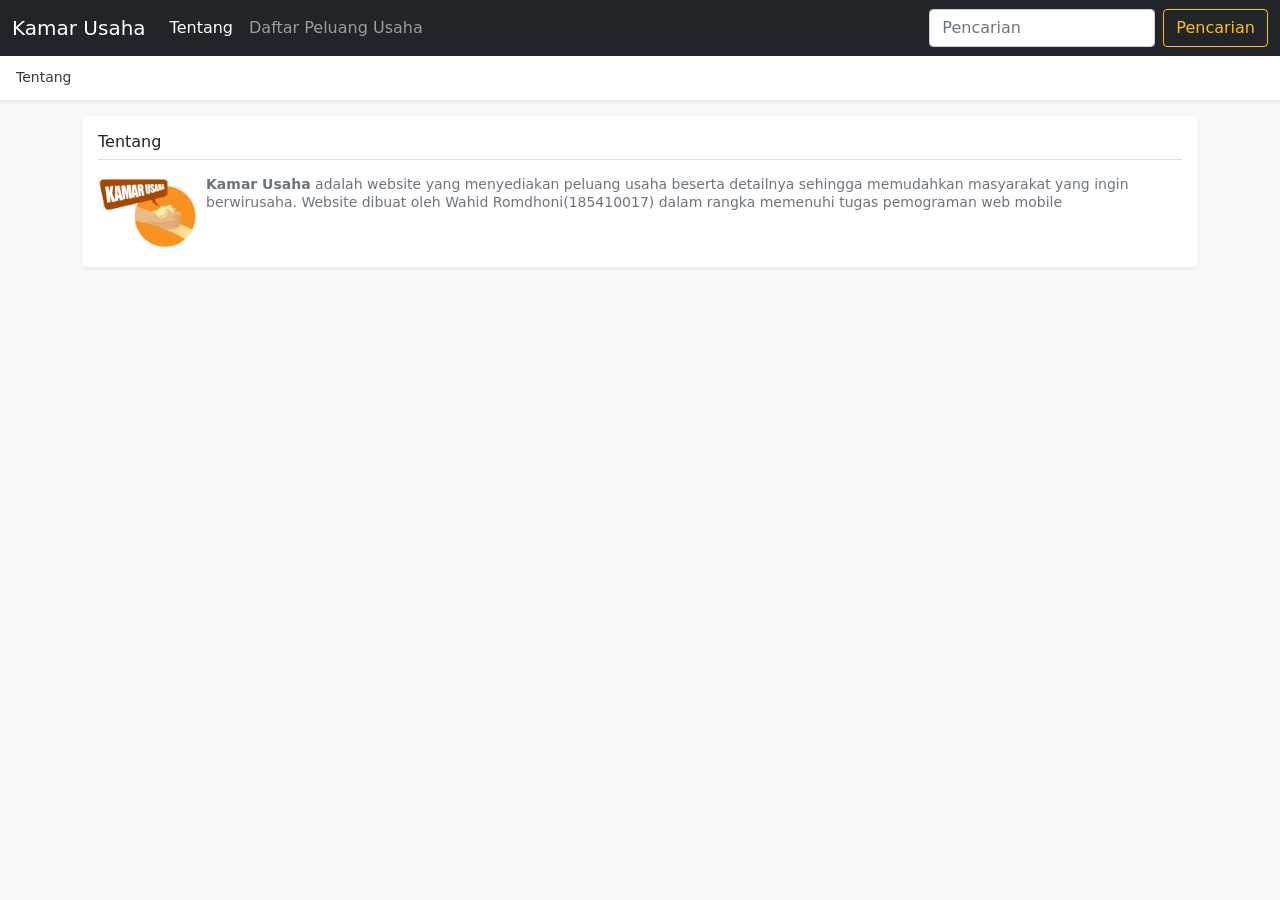
==== tentang.html @ 00eb42eb "add tentang" ====
<!doctype html>
<html lang="en">
  <head>
    <meta charset="utf-8">
    <meta name="viewport" content="width=device-width, initial-scale=1">
    <meta name="description" content="Kamar Usaha">
    <meta name="author" content="Wahid Romdhoni">
    <title>Kamar Usaha</title>

    <link rel="canonical" href="https://getbootstrap.com/docs/5.0/examples/offcanvas-navbar/">    

    <!-- Bootstrap core CSS -->
    <link href="./assets/css/bootstrap.min.css" rel="stylesheet">    
    <!-- Custom styles for this template -->
    <link href="./assets/css/style.css" rel="stylesheet">
  </head>
  <body class="bg-light">
    
<nav class="navbar navbar-expand-lg fixed-top navbar-dark bg-dark" aria-label="Main navigation">
  <div class="container-fluid">
    <a class="navbar-brand" href="./home.html">Kamar Usaha</a>
    <button class="navbar-toggler p-0 border-0" type="button" data-bs-toggle="offcanvas" aria-label="Toggle navigation">
      <span class="navbar-toggler-icon"></span>
    </button>

    <div class="navbar-collapse offcanvas-collapse" id="navbarsExampleDefault">
      <ul class="navbar-nav me-auto mb-2 mb-lg-0">
        <li class="nav-item">
          <a class="nav-link active" aria-current="page" href="#">Tentang</a>
        </li>
        <li class="nav-item">
          <a class="nav-link" aria-current="page" href="#">Daftar Peluang Usaha</a>
        </li>
      </ul>
      <form class="d-flex">
        <input class="form-control me-2" type="search" placeholder="Pencarian" aria-label="Search">
        <button class="btn btn-outline-warning" type="submit">Pencarian</button>
      </form>
    </div>
  </div>
</nav>

<div class="nav-scroller bg-body shadow-sm">
  <nav class="nav nav-underline" aria-label="Secondary navigation">
    <a class="nav-link active" aria-current="page" href="./tentang.html">Tentang</a>   
  </nav>
</div>

<main class="container">
  <div class="my-3 p-3 bg-body rounded shadow-sm">
    <h6 class="border-bottom pb-2 mb-0">Tentang</h6>
    <!-- Desain Interior -->
    <div class="d-flex text-muted pt-3">
      <img class="bd-placeholder-img flex-shrink-0 me-2 rounded" src="./assets/images/logo.png" alt="" width="100">
      <div class="pb-3 mb-0 small lh-sm w-100">        
        <span class="d-block">
            <strong>Kamar Usaha</strong> adalah website yang menyediakan peluang usaha beserta detailnya sehingga memudahkan
            masyarakat yang ingin berwirusaha. Website dibuat oleh  Wahid Romdhoni(185410017) dalam rangka memenuhi tugas pemograman web mobile
        </span>
      </div>
    </div>
  </div>
</main>
<script src="./assets/js/bootstrap.bundle.min.js"></script>
<script src="./assets/js/app.js"></script>
</body>
</html>
---- assets/css/style.css ----
html,
body {
  overflow-x: hidden; /* Prevent scroll on narrow devices */
}

body {
  padding-top: 56px;
}

.bd-placeholder-img {
  font-size: 1.125rem;
  text-anchor: middle;
  -webkit-user-select: none;
  -moz-user-select: none;
  user-select: none;
}

@media (min-width: 768px) {
  .bd-placeholder-img-lg {
    font-size: 3.5rem;
  }
}

@media (max-width: 991.98px) {
  .offcanvas-collapse {
    position: fixed;
    top: 56px; /* Height of navbar */
    bottom: 0;
    left: 100%;
    width: 100%;
    padding-right: 1rem;
    padding-left: 1rem;
    overflow-y: auto;
    visibility: hidden;
    background-color: #343a40;
    transition: transform .3s ease-in-out, visibility .3s ease-in-out;
  }
  .offcanvas-collapse.open {
    visibility: visible;
    transform: translateX(-100%);
  }
}

.nav-scroller {
  position: relative;
  z-index: 2;
  height: 2.75rem;
  overflow-y: hidden;
}

.nav-scroller .nav {
  display: flex;
  flex-wrap: nowrap;
  padding-bottom: 1rem;
  margin-top: -1px;
  overflow-x: auto;
  color: rgba(255, 255, 255, .75);
  text-align: center;
  white-space: nowrap;
  -webkit-overflow-scrolling: touch;
}

.nav-underline .nav-link {
  padding-top: .75rem;
  padding-bottom: .75rem;
  font-size: .875rem;
  color: #6c757d;
}

.nav-underline .nav-link:hover {
  color: #007bff;
}

.nav-underline .active {
  font-weight: 500;
  color: #343a40;
}

.text-white-50 { color: rgba(255, 255, 255, .5); }

.bg-orange { background-color: #ffc107; }
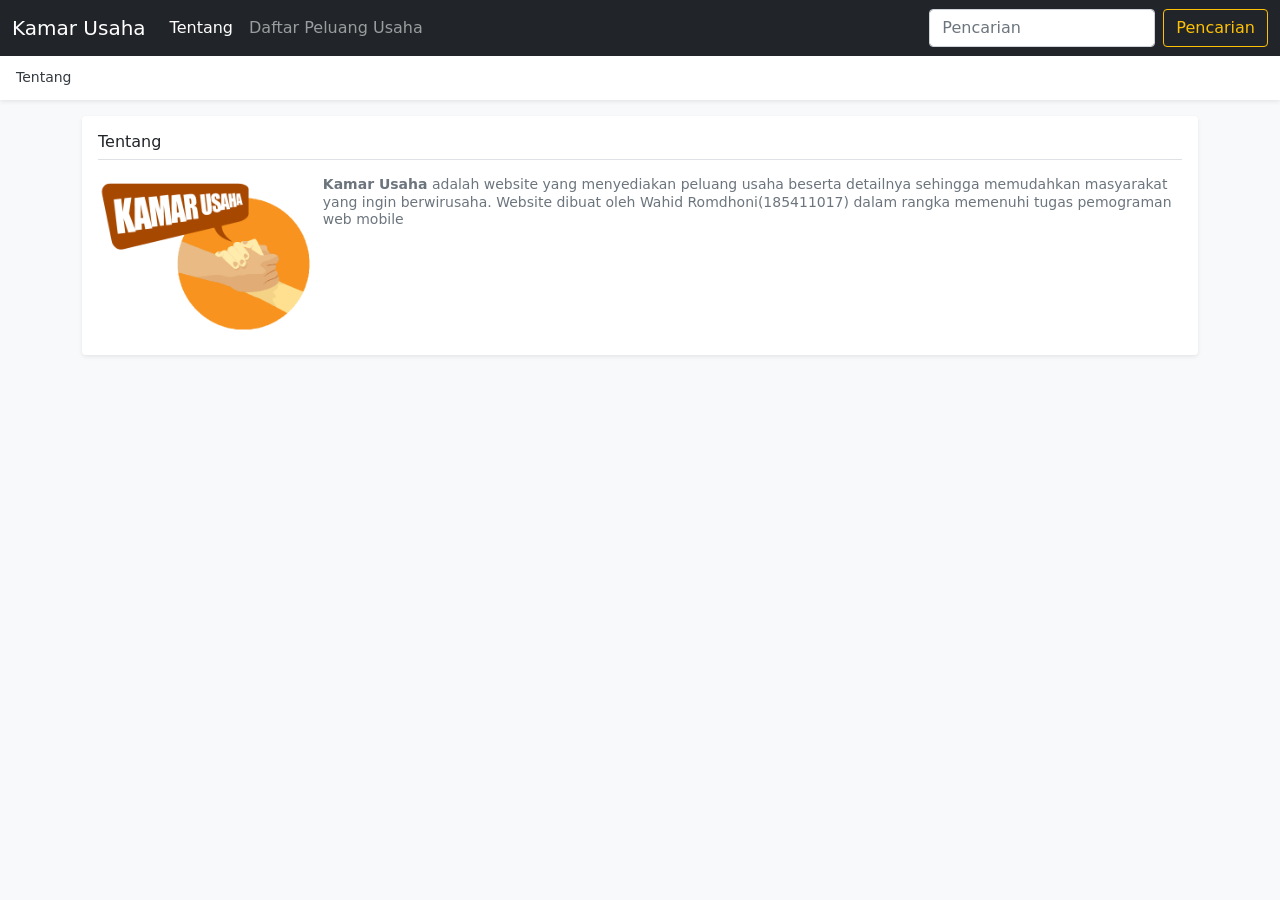
==== commit a6a8c9c7: "Add list peluang usaha" ====
--- a/tentang.html
+++ b/tentang.html
@@ -1,6 +1,7 @@
 <!doctype html>
 <html lang="en">
   <head>
+    <!-- Viewport -->
     <meta charset="utf-8">
     <meta name="viewport" content="width=device-width, initial-scale=1">
     <meta name="description" content="Kamar Usaha">
@@ -11,7 +12,7 @@
 
     <!-- Bootstrap core CSS -->
     <link href="./assets/css/bootstrap.min.css" rel="stylesheet">    
-    <!-- Custom styles for this template -->
+    <!-- Responsive Web Design CSS -->
     <link href="./assets/css/style.css" rel="stylesheet">
   </head>
   <body class="bg-light">
@@ -26,10 +27,10 @@
     <div class="navbar-collapse offcanvas-collapse" id="navbarsExampleDefault">
       <ul class="navbar-nav me-auto mb-2 mb-lg-0">
         <li class="nav-item">
-          <a class="nav-link active" aria-current="page" href="#">Tentang</a>
+          <a class="nav-link active" aria-current="page" href="./tentang.html">Tentang</a>
         </li>
         <li class="nav-item">
-          <a class="nav-link" aria-current="page" href="#">Daftar Peluang Usaha</a>
+          <a class="nav-link" aria-current="page" href="./list_peluang_usaha.html">Daftar Peluang Usaha</a>
         </li>
       </ul>
       <form class="d-flex">
@@ -51,11 +52,12 @@
     <h6 class="border-bottom pb-2 mb-0">Tentang</h6>
     <!-- Desain Interior -->
     <div class="d-flex text-muted pt-3">
-      <img class="bd-placeholder-img flex-shrink-0 me-2 rounded" src="./assets/images/logo.png" alt="" width="100">
+        <!-- Responsive image -->
+      <img class="bd-placeholder-img flex-shrink-0 me-2 rounded" src="./assets/images/logo.png" alt="" width="20%">
       <div class="pb-3 mb-0 small lh-sm w-100">        
         <span class="d-block">
             <strong>Kamar Usaha</strong> adalah website yang menyediakan peluang usaha beserta detailnya sehingga memudahkan
-            masyarakat yang ingin berwirusaha. Website dibuat oleh  Wahid Romdhoni(185410017) dalam rangka memenuhi tugas pemograman web mobile
+            masyarakat yang ingin berwirusaha. Website dibuat oleh  Wahid Romdhoni(185411017) dalam rangka memenuhi tugas pemograman web mobile
         </span>
       </div>
     </div>
--- a/assets/css/style.css
+++ b/assets/css/style.css
@@ -15,12 +15,15 @@
   user-select: none;
 }
 
+/* Media Query */
 @media (min-width: 768px) {
   .bd-placeholder-img-lg {
     font-size: 3.5rem;
   }
 }
 
+
+/* Media Query */
 @media (max-width: 991.98px) {
   .offcanvas-collapse {
     position: fixed;
